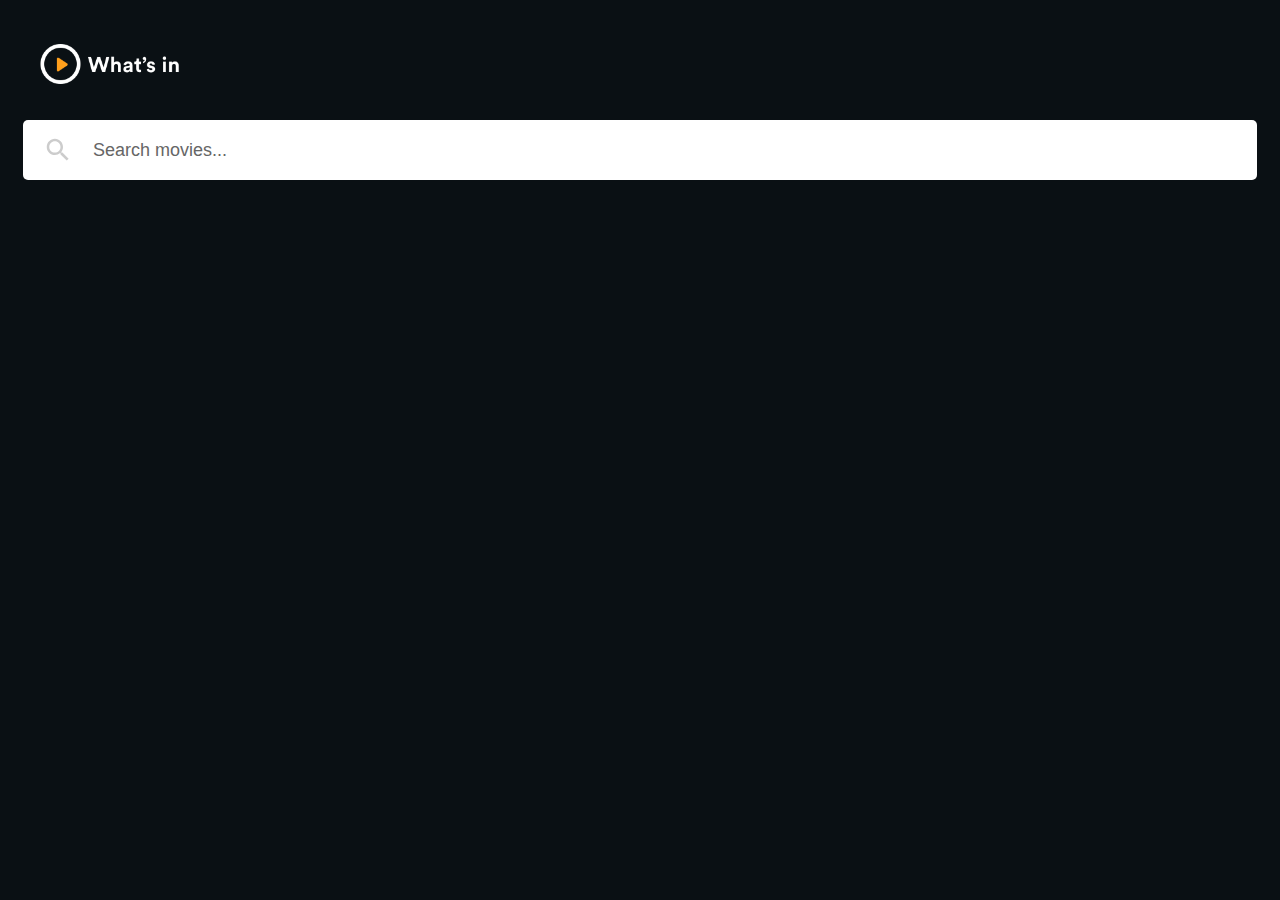
==== select.html @ 0c379039 "para subir" ====
<html>
  <head>
    <meta http-equiv="Content-Type" content="text/html; charset=UTF-8" />
    <meta name="viewport" content="width=device-width, initial-scale=1" />
    <meta http-equiv="X-UA-Compatible" content="IE=edge" />
    <link href="https://fonts.googleapis.com/css?family=Poppins:400,800" rel="stylesheet" />
    <link href="css/styles.css" rel="stylesheet" />
  </head>
  <body>
    
    <div class="searchbar">
         
      <form>
           <legend>
            <img src="images/logo.PNG">
           </legend> 
        <fieldset>
         
          <div class="inner-form">
            <div class="input-field">
              <button class="btn-search" type="button">
                <svg xmlns="http://www.w3.org/2000/svg" width="24" height="24" viewBox="0 0 24 24">
                  <path d="M15.5 14h-.79l-.28-.27C15.41 12.59 16 11.11 16 9.5 16 5.91 13.09 3 9.5 3S3 5.91 3 9.5 5.91 16 9.5 16c1.61 0 3.09-.59 4.23-1.57l.27.28v.79l5 4.99L20.49 19l-4.99-5zm-6 0C7.01 14 5 11.99 5 9.5S7.01 5 9.5 5 14 7.01 14 9.5 11.99 14 9.5 14z"></path>
                </svg>
              </button>
              <input id="search" type="text" placeholder="" value="Search movies..." />
            </div>
          </div>
         
        </fieldset>
      </form>
    </div>
    
    <div class="select">
        
        
        
        
        
        
        
    </div>  
  </body>
</html>
---- css/styles.css ----
/*================================================================================
INDEX*/
article,
aside,
footer,
header,
nav,
section {
  display: block;
}


h1 {
  font-size: 2em;
  margin: 0.67em 0;
}


[hidden] {
  display: none;
}

html {
  height: 100%;
  background-color: #0A1014;
}

fieldset {
  margin: 0;
  padding: 0;
  -webkit-margin-start: 0;
  -webkit-margin-end: 0;
  -webkit-padding-before: 0;
  -webkit-padding-start: 0;
  -webkit-padding-end: 0;
  -webkit-padding-after: 0;
  border: 0;
}


{
  box-sizing: border-box;
}


.middle {

  display: block;
  margin-left: auto;
  margin-right: auto;
  width: 30%;
}


.searchbar {
  min-height: 10%;
  display: -ms-flexbox;
  display: flex;
  -ms-flex-pack: center;
      justify-content: center;
  -ms-flex-align: center;
      align-items: center;
  font-family: 'Poppins', sans-serif;
 
  background-size: cover;
  background-position: center center;
  padding: 15px;
}

.searchbar form {
  width: 100%;
  max-width: 1280px;
}

.searchbar form legend {
  text-align: left;
  margin-bottom: 10px;
}

.searchbar form .inner-form {
  width: 100%;
  margin-bottom: 17px;
}

.searchbar form .inner-form .input-field {
  height: 60px;
  width: 100%;
  position: relative;
}

.searchbar form .inner-form .input-field input {
  height: 100%;
  width: 100%;
  background: transparent;
  border: 0;
  background: #fff;
  display: block;
  width: 100%;
  padding: 10px 32px 10px 70px;
  font-size: 18px;
  color: #666;
  border-radius: 5px;
}

.searchbar form .inner-form .input-field input.placeholder {
  color: #ccc;
  font-size: 18px;
}

.searchbar form .inner-form .input-field input:-moz-placeholder {
  color: #ccc;
  font-size: 18px;
}

.searchbar form .inner-form .input-field input::-webkit-input-placeholder {
  color: #ccc;
  font-size: 18px;
}

.searchbar form .inner-form .input-field input:hover, .searchbar form .inner-form .input-field input:focus {
  box-shadow: none;
  outline: 0;
}

.searchbar form .inner-form .input-field .btn-search {
  width: 70px;
  display: -ms-flexbox;
  display: flex;
  -ms-flex-align: center;
      align-items: center;
  position: absolute;
  left: 0;
  height: 100%;
  background: transparent;
  border: 0;
  padding: 0;
  cursor: pointer;
  display: flex;
  -ms-flex-pack: center;
      justify-content: center;
  align-items: center;
}

.searchbar form .inner-form .input-field .btn-search svg {
  fill: #ccc;
  width: 30px;
  height: 30px;
  transition: all .2s ease-out, color .2s ease-out;
}

.searchbar form .inner-form .input-field .btn-search:hover, .searchbar form .inner-form .input-field .btn-search:focus {
  outline: 0;
  box-shadow: none;
}

.searchbar form .inner-form .input-field .btn-search:hover svg, .searchbar form .inner-form .input-field .btn-search:focus svg {
  fill: #666;
}

.searchbar form .suggestion-wrap {
  padding: 0 15px;
}



@media screen and (max-width: 767px) {
  .searchbar form .inner-form .input-field {
    margin-bottom: 20px;
    height: 50px;
  }
  .searchbar form .inner-form .input-field input {
    padding-left: 55px;
    font-size: 16px;
  }
  .searchbar form .inner-form .input-field .btn-search svg {
    width: 26px;
    height: 26px;
  }
}



/*================================================================================
SELECT PAGE*/
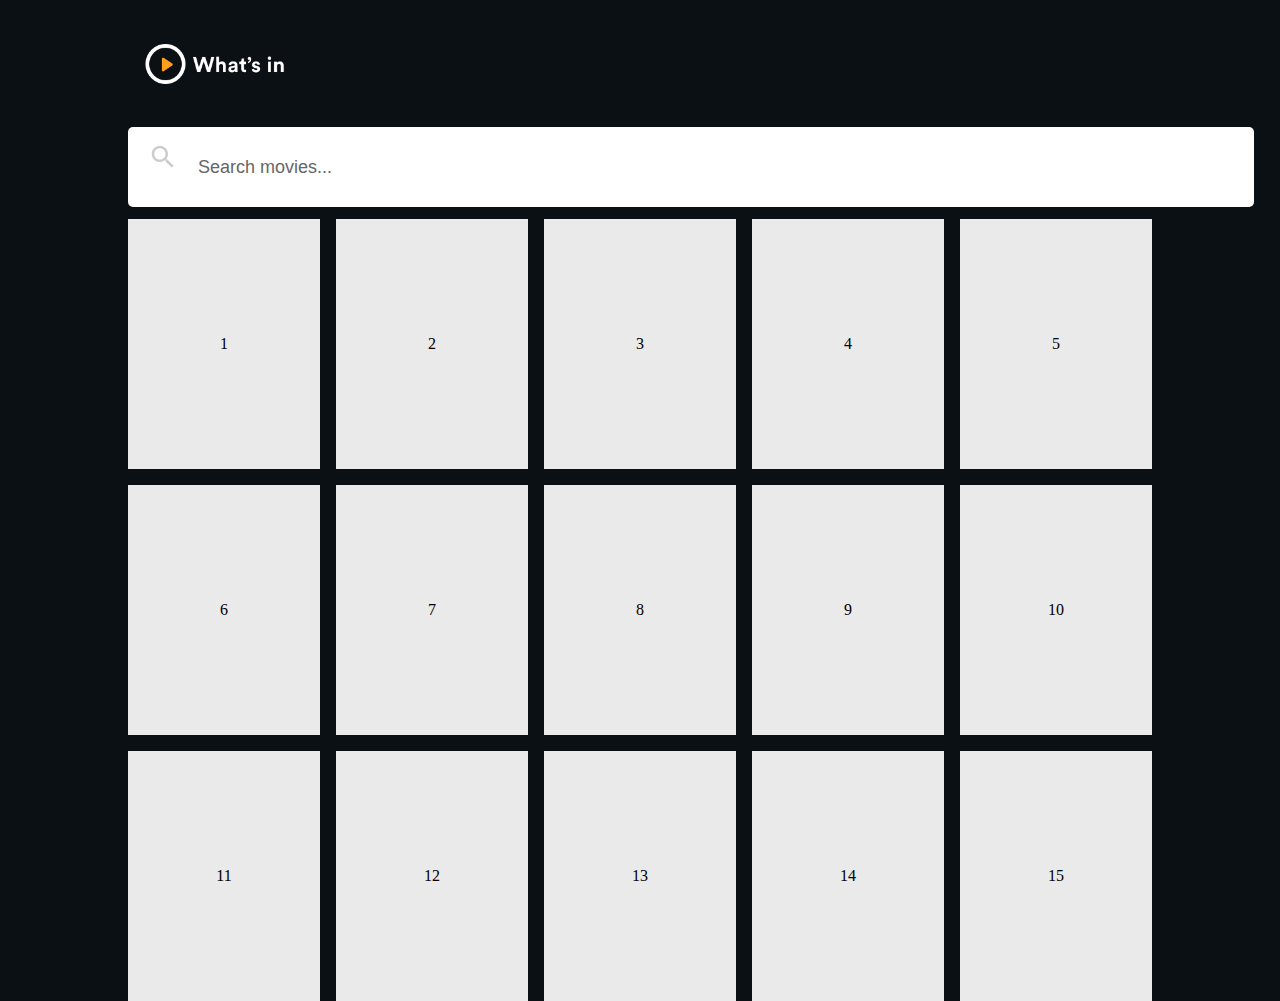
==== commit 11d9c921: "version 2" ====
--- a/select.html
+++ b/select.html
@@ -1,3 +1,5 @@
+<!DOCTYPE html>
+
 <html>
   <head>
     <meta http-equiv="Content-Type" content="text/html; charset=UTF-8" />
@@ -30,15 +32,24 @@
         </fieldset>
       </form>
     </div>
-    
-    <div class="select">
-        
-        
-        
-        
-        
-        
-        
-    </div>  
+  <div class="grid">
+  
+  <div class="module">1</div>
+  <div class="module">2</div>
+  <div class="module">3</div>
+  <div class="module">4</div>
+  <div class="module">5</div>
+  <div class="module">6</div>
+  <div class="module">7</div>
+  <div class="module">8</div>
+  <div class="module">9</div>
+  <div class="module">10</div>
+  <div class="module">11</div>
+  <div class="module">12</div>
+  <div class="module">13</div>
+  <div class="module">14</div>
+  <div class="module">15</div>
+</div>  
+     
   </body>
 </html>
--- a/css/styles.css
+++ b/css/styles.css
@@ -70,7 +70,7 @@
 
 .searchbar form {
   width: 100%;
-  max-width: 1280px;
+  max-width: 1024px;
 }
 
 .searchbar form legend {
@@ -183,7 +183,41 @@
 
 /*================================================================================
 SELECT PAGE*/
-
-
-
-
+.grid {
+  /* Grid Fallback */
+  display: block;
+  margin-left: auto;
+  margin-right: auto;
+ 
+  width: 100%;
+  max-width: 1024px;
+ 
+  /* Supports Grid */
+  display: grid;
+  grid-template-columns: repeat(auto-fill, minmax(170px, auto));
+  grid-template-rows: minmax( auto,100px);
+  grid-gap: 1em;
+   
+    
+}
+
+.module {
+  /* Demo-Specific Styles */
+  background: #eaeaea;
+  display: flex;
+  align-items: center;
+  justify-content: center;
+  height: 250px;
+  
+  /* Flex Fallback */
+  margin-left: 5px;
+  margin-right: 5px;
+  flex: 1 1 200px;
+}
+
+/* If Grid is supported, remove the margin we set for the fallback */
+@supports (display: grid) {
+  .module {
+    margin: 0;
+  }
+}
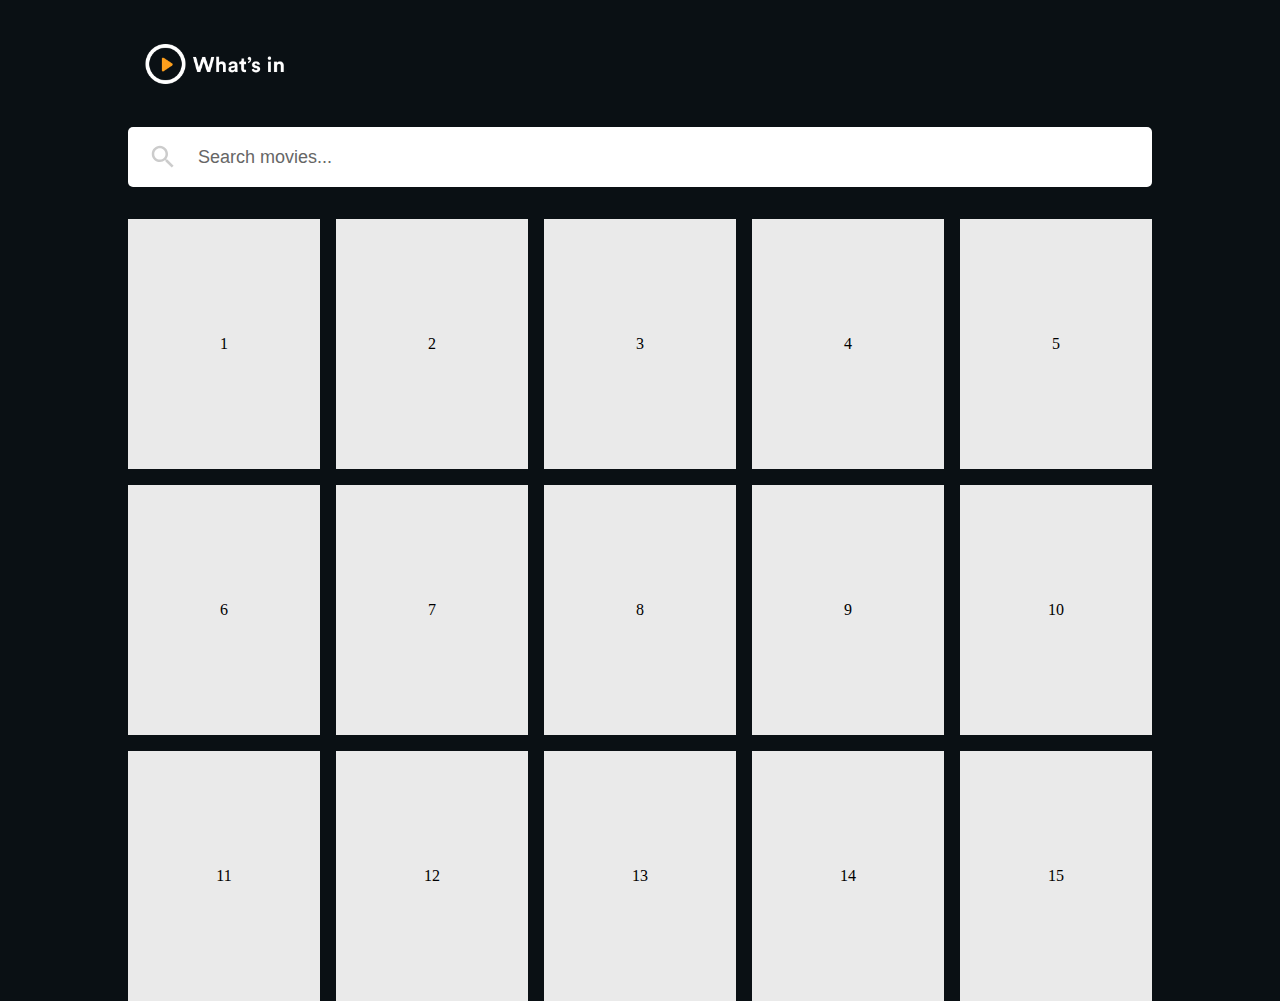
==== commit e5e335d4: "Changes applied" ====
--- a/select.html
+++ b/select.html
@@ -5,51 +5,60 @@
     <meta http-equiv="Content-Type" content="text/html; charset=UTF-8" />
     <meta name="viewport" content="width=device-width, initial-scale=1" />
     <meta http-equiv="X-UA-Compatible" content="IE=edge" />
-    <link href="https://fonts.googleapis.com/css?family=Poppins:400,800" rel="stylesheet" />
+    <link
+      href="https://fonts.googleapis.com/css?family=Poppins:400,800"
+      rel="stylesheet"
+    />
     <link href="css/styles.css" rel="stylesheet" />
   </head>
   <body>
-    
     <div class="searchbar">
-         
       <form>
-           <legend>
-            <img src="images/logo.PNG">
-           </legend> 
+        <legend>
+          <img src="images/logo.PNG" />
+        </legend>
         <fieldset>
-         
           <div class="inner-form">
             <div class="input-field">
               <button class="btn-search" type="button">
-                <svg xmlns="http://www.w3.org/2000/svg" width="24" height="24" viewBox="0 0 24 24">
-                  <path d="M15.5 14h-.79l-.28-.27C15.41 12.59 16 11.11 16 9.5 16 5.91 13.09 3 9.5 3S3 5.91 3 9.5 5.91 16 9.5 16c1.61 0 3.09-.59 4.23-1.57l.27.28v.79l5 4.99L20.49 19l-4.99-5zm-6 0C7.01 14 5 11.99 5 9.5S7.01 5 9.5 5 14 7.01 14 9.5 11.99 14 9.5 14z"></path>
+                <svg
+                  xmlns="http://www.w3.org/2000/svg"
+                  width="24"
+                  height="24"
+                  viewBox="0 0 24 24"
+                >
+                  <path
+                    d="M15.5 14h-.79l-.28-.27C15.41 12.59 16 11.11 16 9.5 16 5.91 13.09 3 9.5 3S3 5.91 3 9.5 5.91 16 9.5 16c1.61 0 3.09-.59 4.23-1.57l.27.28v.79l5 4.99L20.49 19l-4.99-5zm-6 0C7.01 14 5 11.99 5 9.5S7.01 5 9.5 5 14 7.01 14 9.5 11.99 14 9.5 14z"
+                  ></path>
                 </svg>
               </button>
-              <input id="search" type="text" placeholder="" value="Search movies..." />
+              <input
+                id="search"
+                type="text"
+                placeholder=""
+                value="Search movies..."
+              />
             </div>
           </div>
-         
         </fieldset>
       </form>
     </div>
-  <div class="grid">
-  
-  <div class="module">1</div>
-  <div class="module">2</div>
-  <div class="module">3</div>
-  <div class="module">4</div>
-  <div class="module">5</div>
-  <div class="module">6</div>
-  <div class="module">7</div>
-  <div class="module">8</div>
-  <div class="module">9</div>
-  <div class="module">10</div>
-  <div class="module">11</div>
-  <div class="module">12</div>
-  <div class="module">13</div>
-  <div class="module">14</div>
-  <div class="module">15</div>
-</div>  
-     
+    <div class="grid">
+      <div class="module">1</div>
+      <div class="module">2</div>
+      <div class="module">3</div>
+      <div class="module">4</div>
+      <div class="module">5</div>
+      <div class="module">6</div>
+      <div class="module">7</div>
+      <div class="module">8</div>
+      <div class="module">9</div>
+      <div class="module">10</div>
+      <div class="module">11</div>
+      <div class="module">12</div>
+      <div class="module">13</div>
+      <div class="module">14</div>
+      <div class="module">15</div>
+    </div>
   </body>
 </html>
--- a/css/styles.css
+++ b/css/styles.css
@@ -1,4 +1,3 @@
-
 /*================================================================================
 INDEX*/
 article,
@@ -10,20 +9,18 @@
   display: block;
 }
 
-
 h1 {
   font-size: 2em;
   margin: 0.67em 0;
 }
 
-
 [hidden] {
   display: none;
 }
 
 html {
   height: 100%;
-  background-color: #0A1014;
+  background-color: #0a1014;
 }
 
 fieldset {
@@ -38,31 +35,27 @@
   border: 0;
 }
 
-
-{
+* {
   box-sizing: border-box;
 }
 
-
 .middle {
-
   display: block;
   margin-left: auto;
   margin-right: auto;
   width: 30%;
 }
 
-
 .searchbar {
   min-height: 10%;
   display: -ms-flexbox;
   display: flex;
   -ms-flex-pack: center;
-      justify-content: center;
+  justify-content: center;
   -ms-flex-align: center;
-      align-items: center;
-  font-family: 'Poppins', sans-serif;
- 
+  align-items: center;
+  font-family: "Poppins", sans-serif;
+
   background-size: cover;
   background-position: center center;
   padding: 15px;
@@ -118,7 +111,8 @@
   font-size: 18px;
 }
 
-.searchbar form .inner-form .input-field input:hover, .searchbar form .inner-form .input-field input:focus {
+.searchbar form .inner-form .input-field input:hover,
+.searchbar form .inner-form .input-field input:focus {
   box-shadow: none;
   outline: 0;
 }
@@ -128,7 +122,7 @@
   display: -ms-flexbox;
   display: flex;
   -ms-flex-align: center;
-      align-items: center;
+  align-items: center;
   position: absolute;
   left: 0;
   height: 100%;
@@ -138,7 +132,7 @@
   cursor: pointer;
   display: flex;
   -ms-flex-pack: center;
-      justify-content: center;
+  justify-content: center;
   align-items: center;
 }
 
@@ -146,23 +140,23 @@
   fill: #ccc;
   width: 30px;
   height: 30px;
-  transition: all .2s ease-out, color .2s ease-out;
-}
-
-.searchbar form .inner-form .input-field .btn-search:hover, .searchbar form .inner-form .input-field .btn-search:focus {
+  transition: all 0.2s ease-out, color 0.2s ease-out;
+}
+
+.searchbar form .inner-form .input-field .btn-search:hover,
+.searchbar form .inner-form .input-field .btn-search:focus {
   outline: 0;
   box-shadow: none;
 }
 
-.searchbar form .inner-form .input-field .btn-search:hover svg, .searchbar form .inner-form .input-field .btn-search:focus svg {
+.searchbar form .inner-form .input-field .btn-search:hover svg,
+.searchbar form .inner-form .input-field .btn-search:focus svg {
   fill: #666;
 }
 
 .searchbar form .suggestion-wrap {
   padding: 0 15px;
 }
-
-
 
 @media screen and (max-width: 767px) {
   .searchbar form .inner-form .input-field {
@@ -179,8 +173,6 @@
   }
 }
 
-
-
 /*================================================================================
 SELECT PAGE*/
 .grid {
@@ -188,17 +180,15 @@
   display: block;
   margin-left: auto;
   margin-right: auto;
- 
+
   width: 100%;
   max-width: 1024px;
- 
+
   /* Supports Grid */
   display: grid;
   grid-template-columns: repeat(auto-fill, minmax(170px, auto));
-  grid-template-rows: minmax( auto,100px);
+  grid-template-rows: minmax(auto, 100px);
   grid-gap: 1em;
-   
-    
 }
 
 .module {
@@ -208,7 +198,7 @@
   align-items: center;
   justify-content: center;
   height: 250px;
-  
+
   /* Flex Fallback */
   margin-left: 5px;
   margin-right: 5px;
